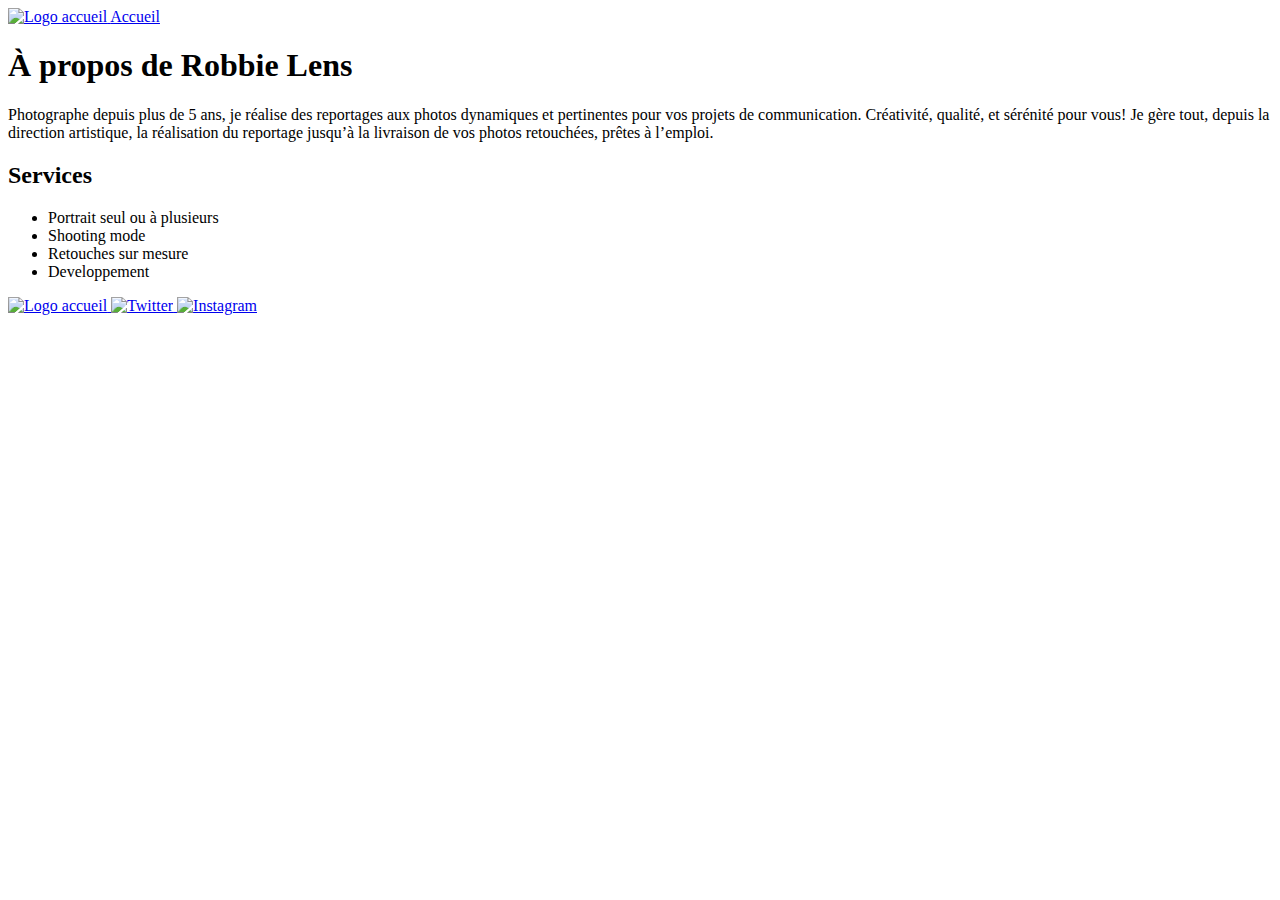
==== a-propos.html @ b5b69bf0 "P1C6 images added" ====
<!DOCTYPE html>
<html lang="fr">

<head>
    <meta charset="utf-8">
    <title>À propos - Robbie Lens Photographie</title>
</head>

<body>
    <a href="index.html">
        <img src="images/logo.png" title="Accueil" alt="Logo accueil">
    </a>
    <a href="index.html">Accueil</a>
    <h1>À propos de Robbie Lens</h1>
    <p>
        Photographe depuis plus de 5 ans, je réalise des reportages aux photos dynamiques et pertinentes pour vos
        projets de communication. Créativité, qualité, et sérénité pour vous! Je gère tout, depuis la direction
        artistique, la réalisation du reportage jusqu’à la livraison de vos photos retouchées, prêtes à l’emploi.
    </p>
    <h2>Services</h2>
    <ul>
        <li>Portrait seul ou à plusieurs</li>
        <li>Shooting mode</li>
        <li>Retouches sur mesure</li>
        <li>Developpement</li>
    </ul>
    <a href="index.html">
        <img src="images/logo.png" title="Accueil" alt="Logo accueil">
    </a>
    <a target="_blank" href="https://twitter.com/">
        <img src="images/twitter.png" title="Twitter" alt="Twitter">
    </a>
    <a target="_blank" href="https://www.instagram.com/">
        <img src="images/instagram.png" title="Instagram" alt="Instagram">
    </a>
</body>

</html>
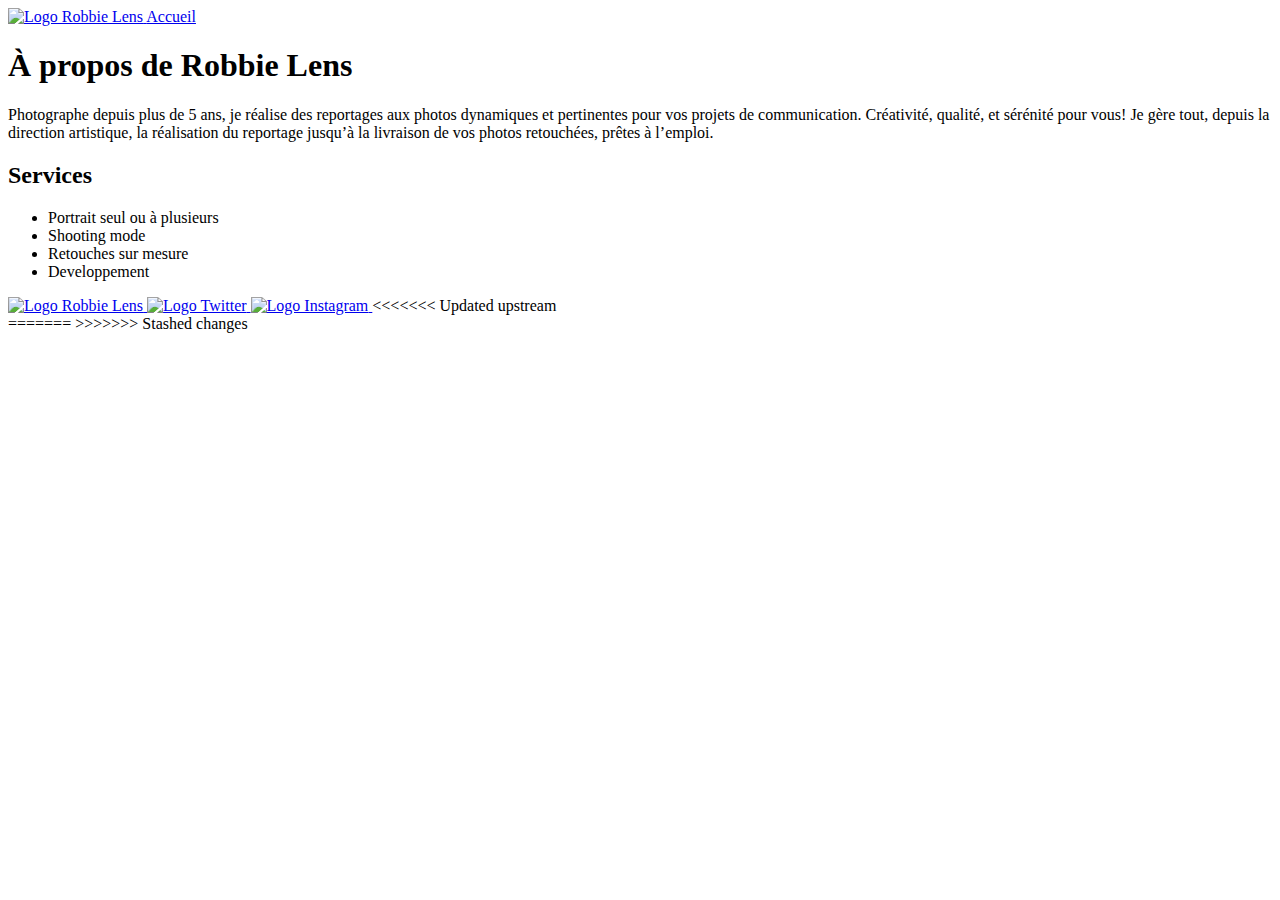
==== commit 356c0f89: "P2C1 CSS balises html" ====
--- a/a-propos.html
+++ b/a-propos.html
@@ -4,13 +4,16 @@
 <head>
     <meta charset="utf-8">
     <title>À propos - Robbie Lens Photographie</title>
+    <link href="style.css" rel="stylesheet">
 </head>
 
 <body>
-    <a href="index.html">
-        <img src="images/logo.png" title="Accueil" alt="Logo accueil">
-    </a>
-    <a href="index.html">Accueil</a>
+    <div>
+        <a href="index.html">
+            <img src="images/logo.png" alt="Logo Robbie Lens">
+        </a>
+        <a href="index.html">Accueil</a>
+    </div>
     <h1>À propos de Robbie Lens</h1>
     <p>
         Photographe depuis plus de 5 ans, je réalise des reportages aux photos dynamiques et pertinentes pour vos
@@ -24,15 +27,21 @@
         <li>Retouches sur mesure</li>
         <li>Developpement</li>
     </ul>
-    <a href="index.html">
-        <img src="images/logo.png" title="Accueil" alt="Logo accueil">
-    </a>
-    <a target="_blank" href="https://twitter.com/">
-        <img src="images/twitter.png" title="Twitter" alt="Twitter">
-    </a>
-    <a target="_blank" href="https://www.instagram.com/">
-        <img src="images/instagram.png" title="Instagram" alt="Instagram">
-    </a>
+    <div>
+        <a href="index.html">
+            <img src="images/logo.png" alt="Logo Robbie Lens">
+        </a>
+        <a target="_blank" href="https://twitter.com/">
+            <img src="images/twitter.png" alt="Logo Twitter">
+        </a>
+        <a target="_blank" href="https://www.instagram.com/">
+            <img src="images/instagram.png" alt="Logo Instagram">
+        </a>
+<<<<<<< Updated upstream
+    </div>
+=======
+    </div>    
+>>>>>>> Stashed changes
 </body>
 
 </html>--- a/style.css
+++ b/style.css
@@ -0,0 +1,15 @@
+<<<<<<< Updated upstream
+a {
+  color: black;
+}
+
+.important {
+  color: #a5b4fc;
+=======
+a{
+    color: black;
+}
+.popcolor{
+    color: #A5B4FC;
+>>>>>>> Stashed changes
+}
